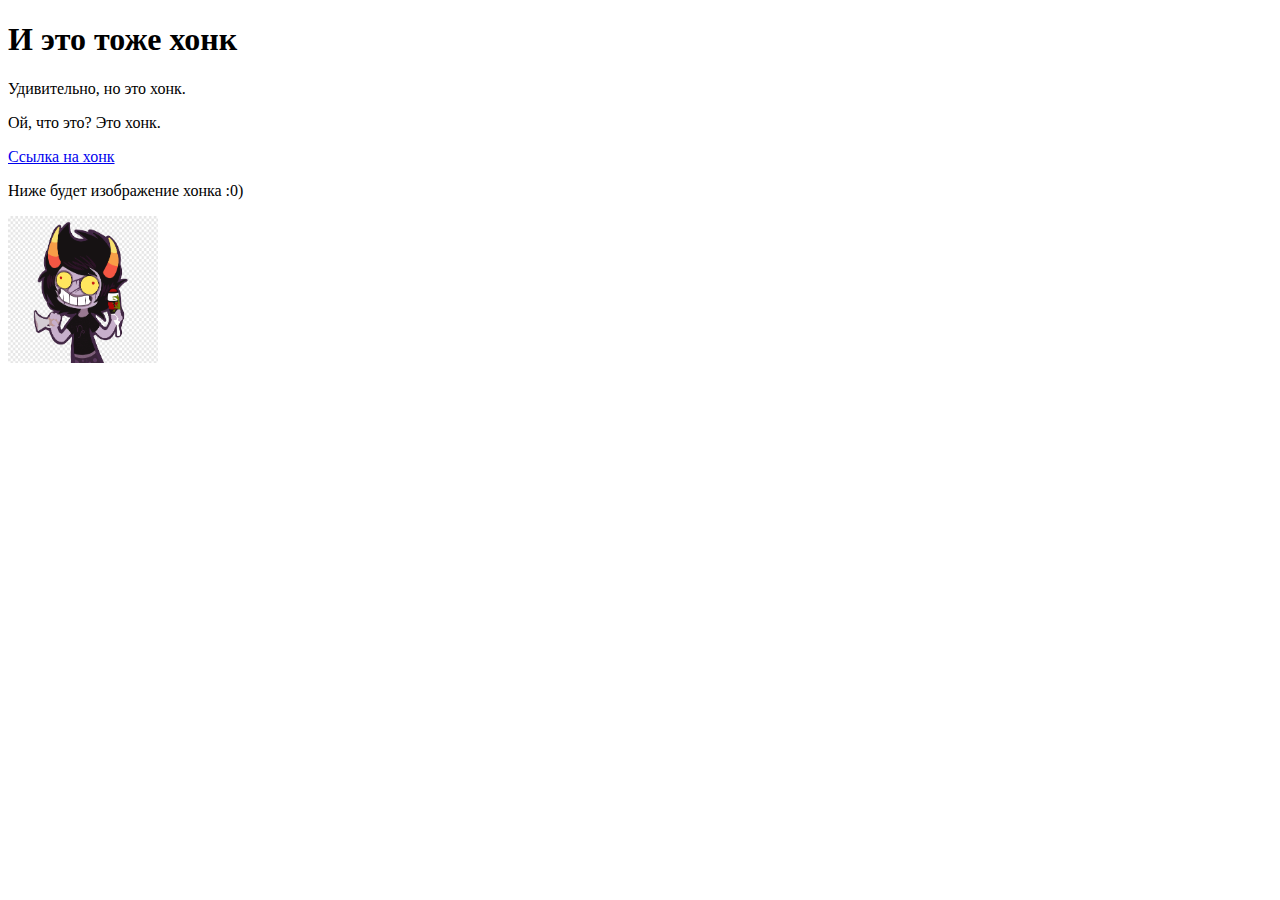
==== index.htm @ 9d357d4b "Изображение хонка на самом сайте" ====
<!DOCTYPE html>
<html>
<head>
<meta charset="UTF-8">
<title>Это хонк</title>
</head>
  <body>
    <h1>И это тоже хонк</h1>
    <p>Удивительно, но это хонк.</p>
    <p> Ой, что это? Это хонк.</p>
    <a href="https://f0.pngfuel.com/png/312/623/vertebrate-legendary-creature-honk-png-clip-art.png" title="Изображение Гамзи из Хоумстака">Cсылка на хонк</a>
  </body>
  <head>
  	<p>Ниже будет изображение хонка :0)</p>
    <img src="honk.png" alt="Хонк :0)" width="150" height="147">
  </head>
</html>
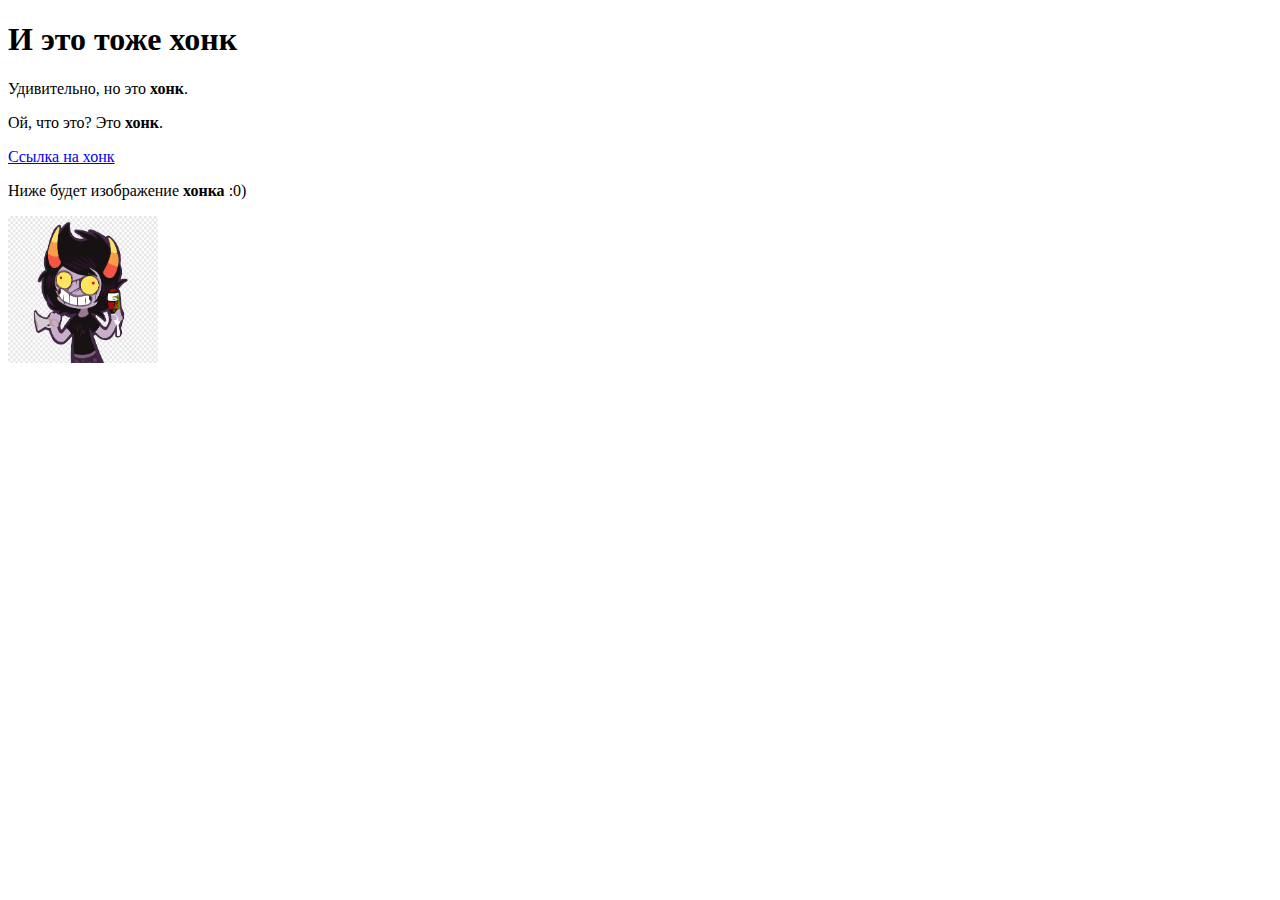
==== commit a674fc26: "ВыДеЛеНиЕ ХоНкА :0)" ====
--- a/index.htm
+++ b/index.htm
@@ -6,12 +6,12 @@
 </head>
   <body>
     <h1>И это тоже хонк</h1>
-    <p>Удивительно, но это хонк.</p>
-    <p> Ой, что это? Это хонк.</p>
+    <p>Удивительно, но это <b>хонк</b>.</p>
+    <p>Ой, что это? Это <b>хонк</b>.</p>
     <a href="https://f0.pngfuel.com/png/312/623/vertebrate-legendary-creature-honk-png-clip-art.png" title="Изображение Гамзи из Хоумстака">Cсылка на хонк</a>
   </body>
   <head>
-  	<p>Ниже будет изображение хонка :0)</p>
+  	<p>Ниже будет изображение <b>хонка</b> :0)</p>
     <img src="honk.png" alt="Хонк :0)" width="150" height="147">
   </head>
 </html>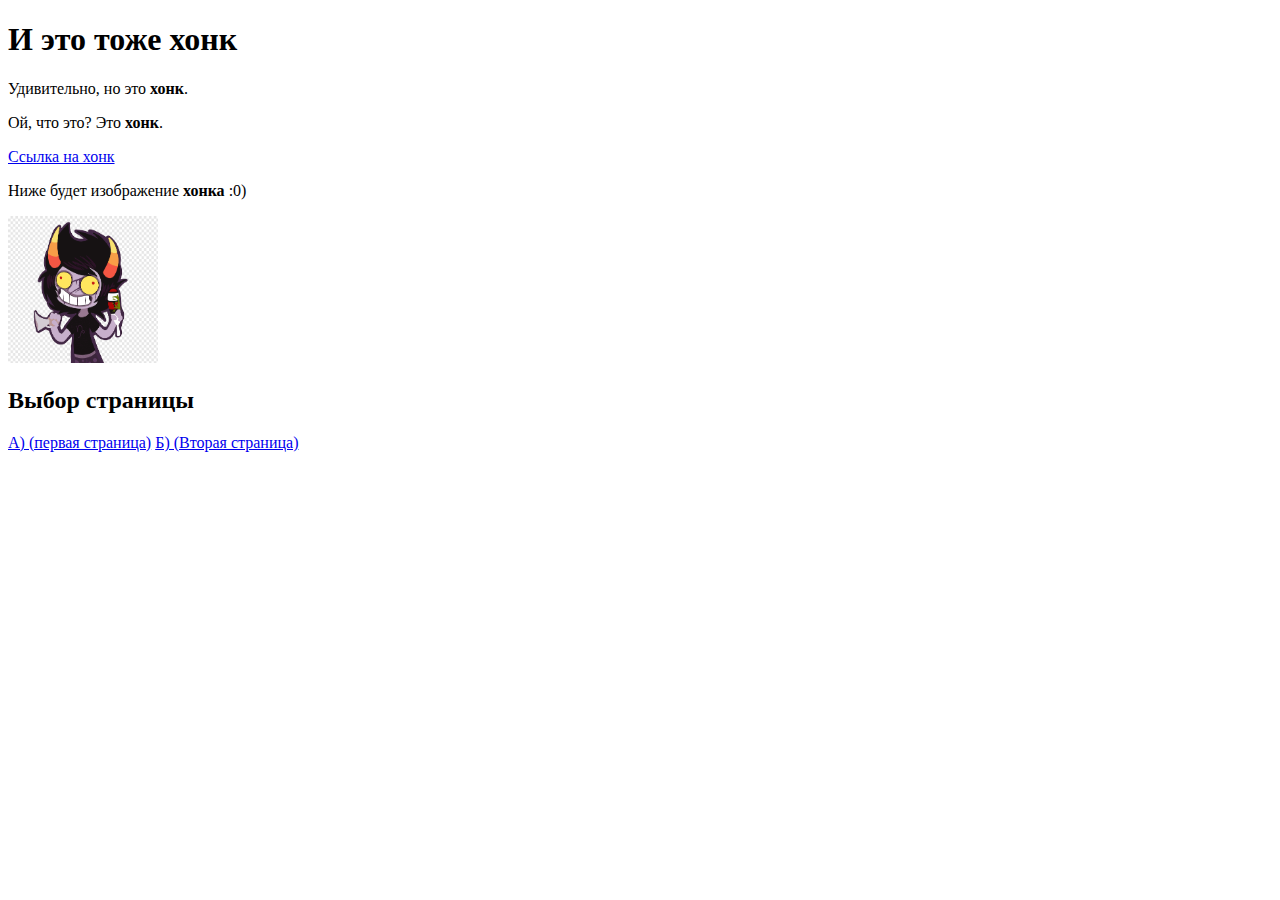
==== commit 85597f7f: "Наконец таки используются page1 и page2" ====
--- a/index.htm
+++ b/index.htm
@@ -2,7 +2,7 @@
 <html>
 <head>
 <meta charset="UTF-8">
-<title>Это хонк</title>
+<title>Тестовый сайт (а еще хонк)</title>
 </head>
   <body>
     <h1>И это тоже хонк</h1>
@@ -10,8 +10,13 @@
     <p>Ой, что это? Это <b>хонк</b>.</p>
     <a href="https://f0.pngfuel.com/png/312/623/vertebrate-legendary-creature-honk-png-clip-art.png" title="Изображение Гамзи из Хоумстака">Cсылка на хонк</a>
   </body>
-  <head>
+  <body>
   	<p>Ниже будет изображение <b>хонка</b> :0)</p>
     <img src="honk.png" alt="Хонк :0)" width="150" height="147">
-  </head>
+  </body>
+  <body>
+  	<h2>Выбор страницы</h2>
+  	<a href="page1.htm">А) (первая страница)</a>
+  	<a href="page2.htm">Б) (Вторая страница)</a>
+  </body>
 </html>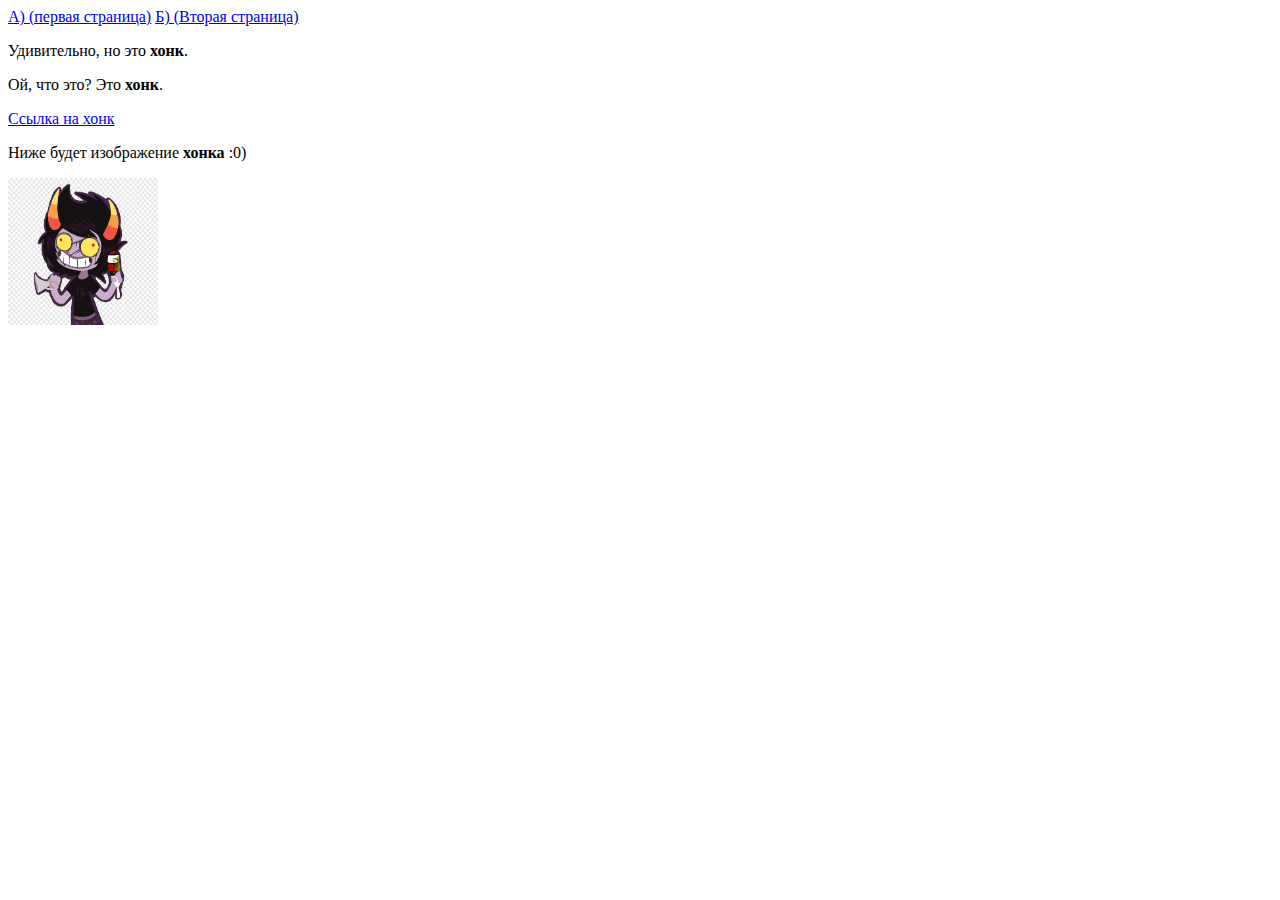
==== commit cd4914fd: "А)" ====
--- a/index.htm
+++ b/index.htm
@@ -5,7 +5,8 @@
 <title>Тестовый сайт (а еще хонк)</title>
 </head>
   <body>
-    <h1>И это тоже хонк</h1>
+    <a href="page1.htm">А) (первая страница)</a>
+  	<a href="page2.htm">Б) (Вторая страница)</a>
     <p>Удивительно, но это <b>хонк</b>.</p>
     <p>Ой, что это? Это <b>хонк</b>.</p>
     <a href="https://f0.pngfuel.com/png/312/623/vertebrate-legendary-creature-honk-png-clip-art.png" title="Изображение Гамзи из Хоумстака">Cсылка на хонк</a>
@@ -14,9 +15,4 @@
   	<p>Ниже будет изображение <b>хонка</b> :0)</p>
     <img src="honk.png" alt="Хонк :0)" width="150" height="147">
   </body>
-  <body>
-  	<h2>Выбор страницы</h2>
-  	<a href="page1.htm">А) (первая страница)</a>
-  	<a href="page2.htm">Б) (Вторая страница)</a>
-  </body>
 </html>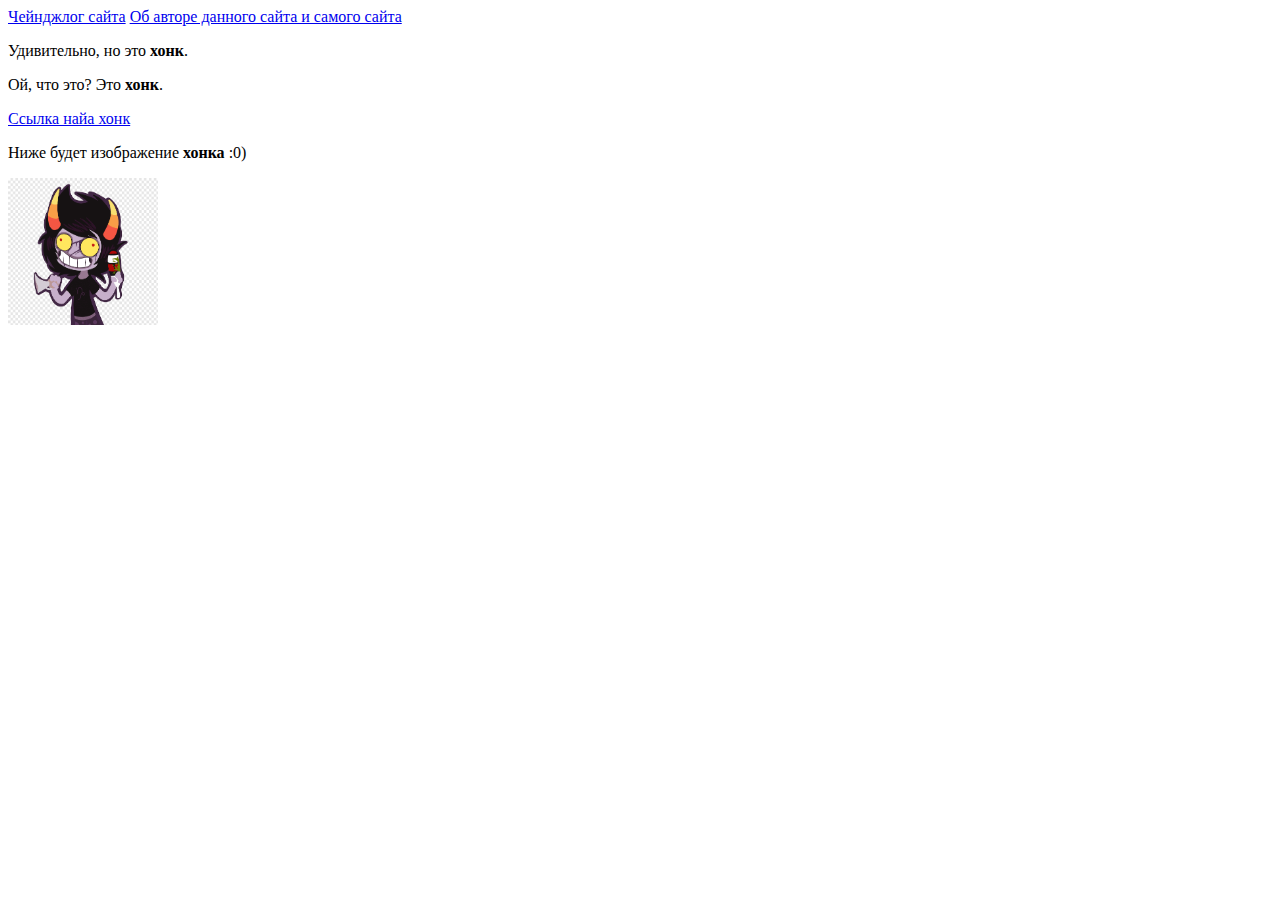
==== commit 7ad2c480: "Update index.htm" ====
--- a/index.htm
+++ b/index.htm
@@ -5,11 +5,11 @@
 <title>Тестовый сайт (а еще хонк)</title>
 </head>
   <body>
-    <a href="page1.htm">А) (первая страница)</a>
-  	<a href="page2.htm">Б) (Вторая страница)</a>
+    <a href="page1.htm">Чейнджлог сайта</a>
+  	<a href="page2.htm">Об авторе данного сайта и самого сайта</a>
     <p>Удивительно, но это <b>хонк</b>.</p>
     <p>Ой, что это? Это <b>хонк</b>.</p>
-    <a href="https://f0.pngfuel.com/png/312/623/vertebrate-legendary-creature-honk-png-clip-art.png" title="Изображение Гамзи из Хоумстака">Cсылка на хонк</a>
+    <a href="https://f0.pngfuel.com/png/312/623/vertebrate-legendary-creature-honk-png-clip-art.png" title="Изображение Гамзи из Хоумстака">Cсылка найа хонк</a>
   </body>
   <body>
   	<p>Ниже будет изображение <b>хонка</b> :0)</p>
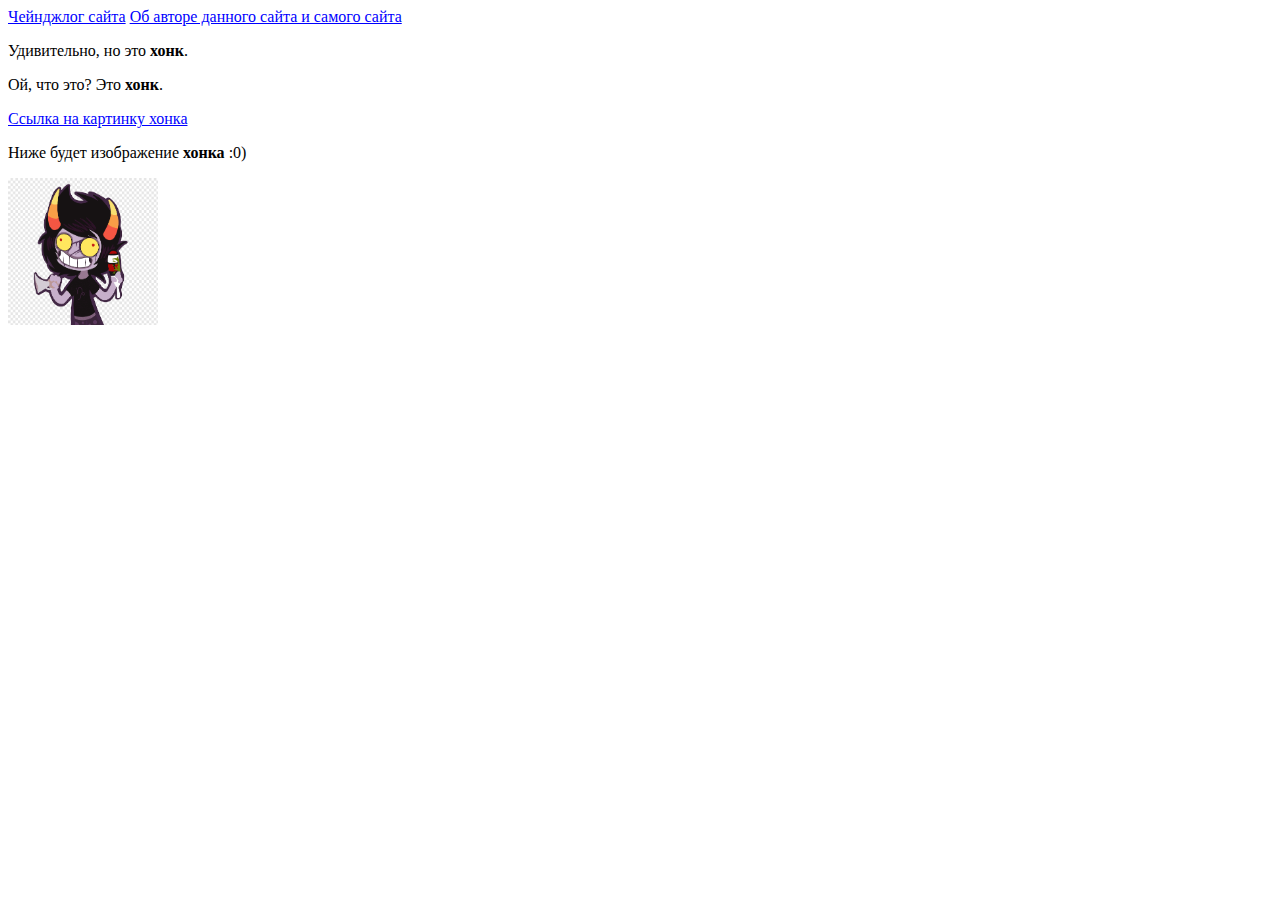
==== commit c94ac450: "Добавление CSS" ====
--- a/index.htm
+++ b/index.htm
@@ -3,13 +3,14 @@
 <head>
 <meta charset="UTF-8">
 <title>Тестовый сайт (а еще хонк)</title>
+<link rel="stylesheet" type="text/css" href="style.css">
 </head>
   <body>
     <a href="page1.htm">Чейнджлог сайта</a>
   	<a href="page2.htm">Об авторе данного сайта и самого сайта</a>
     <p>Удивительно, но это <b>хонк</b>.</p>
     <p>Ой, что это? Это <b>хонк</b>.</p>
-    <a href="https://f0.pngfuel.com/png/312/623/vertebrate-legendary-creature-honk-png-clip-art.png" title="Изображение Гамзи из Хоумстака">Cсылка найа хонк</a>
+    <a href="https://f0.pngfuel.com/png/312/623/vertebrate-legendary-creature-honk-png-clip-art.png" title="Изображение Гамзи из Хоумстака">Cсылка на картинку хонка</a>
   </body>
   <body>
   	<p>Ниже будет изображение <b>хонка</b> :0)</p>
--- a/style.css
+++ b/style.css
@@ -0,0 +1,10 @@
+body{
+	color: black;
+}
+a{
+	color: blue;
+
+}
+a:hover{
+	color:red;
+}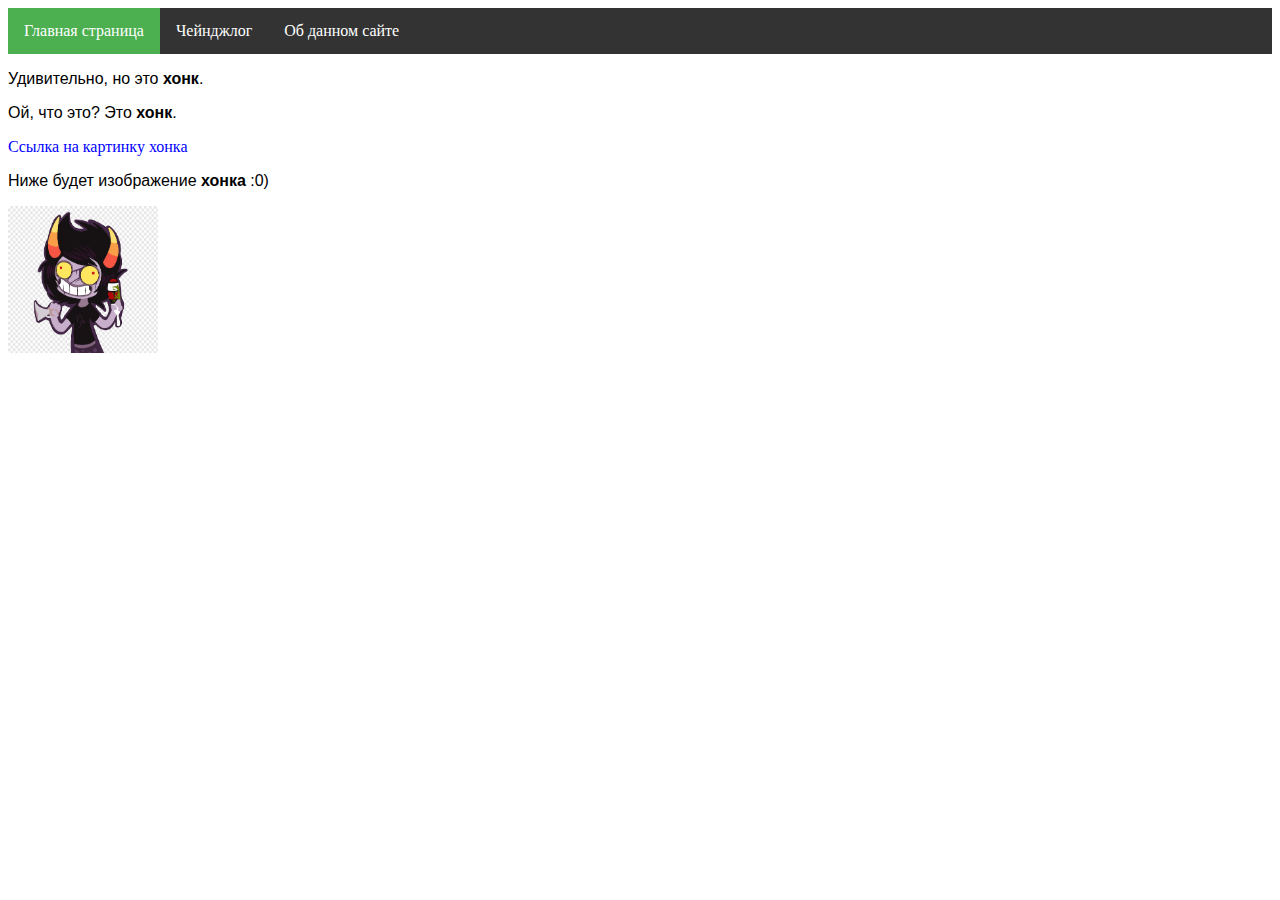
==== commit ff92b1b8: "Update V0.5 (смотрите чейнджлог сайта)" ====
--- a/index.htm
+++ b/index.htm
@@ -6,8 +6,11 @@
 <link rel="stylesheet" type="text/css" href="style.css">
 </head>
   <body>
-    <a href="page1.htm">Чейнджлог сайта</a>
-  	<a href="page2.htm">Об авторе данного сайта и самого сайта</a>
+  	 <ul>
+  <li><a class = "active" href="index.htm">Главная страница</a></li>	 	
+  <li><a href="page1.htm">Чейнджлог</a></li>
+  <li><a href="page2.htm">Об данном сайте</a></li>
+</ul> 
     <p>Удивительно, но это <b>хонк</b>.</p>
     <p>Ой, что это? Это <b>хонк</b>.</p>
     <a href="https://f0.pngfuel.com/png/312/623/vertebrate-legendary-creature-honk-png-clip-art.png" title="Изображение Гамзи из Хоумстака">Cсылка на картинку хонка</a>
--- a/style.css
+++ b/style.css
@@ -3,8 +3,42 @@
 }
 a{
 	color: blue;
+	text-align: center;
+	text-decoration: none;
+	position: fixed
+h1 {
+	color:black;
+	text-align: center;
+}
 
 }
-a:hover{
-	color:red;
+
+ul {
+	list-style-type: none;
+	margin: 0;
+	padding: 0;
+	background-color: #333;
+	overflow: hidden;
+
+}
+li{
+	float: left;
+}
+li a{
+	display: block;
+	color: white;
+	text-align: center;
+	padding: 14px 16px;
+	text-decoration: none;
+
+}
+
+li a:hover:not(.active) {
+	background-color: #111;
+}
+.active {
+	background-color: #4CAF50
+}
+p {
+	font-family: Arial
 }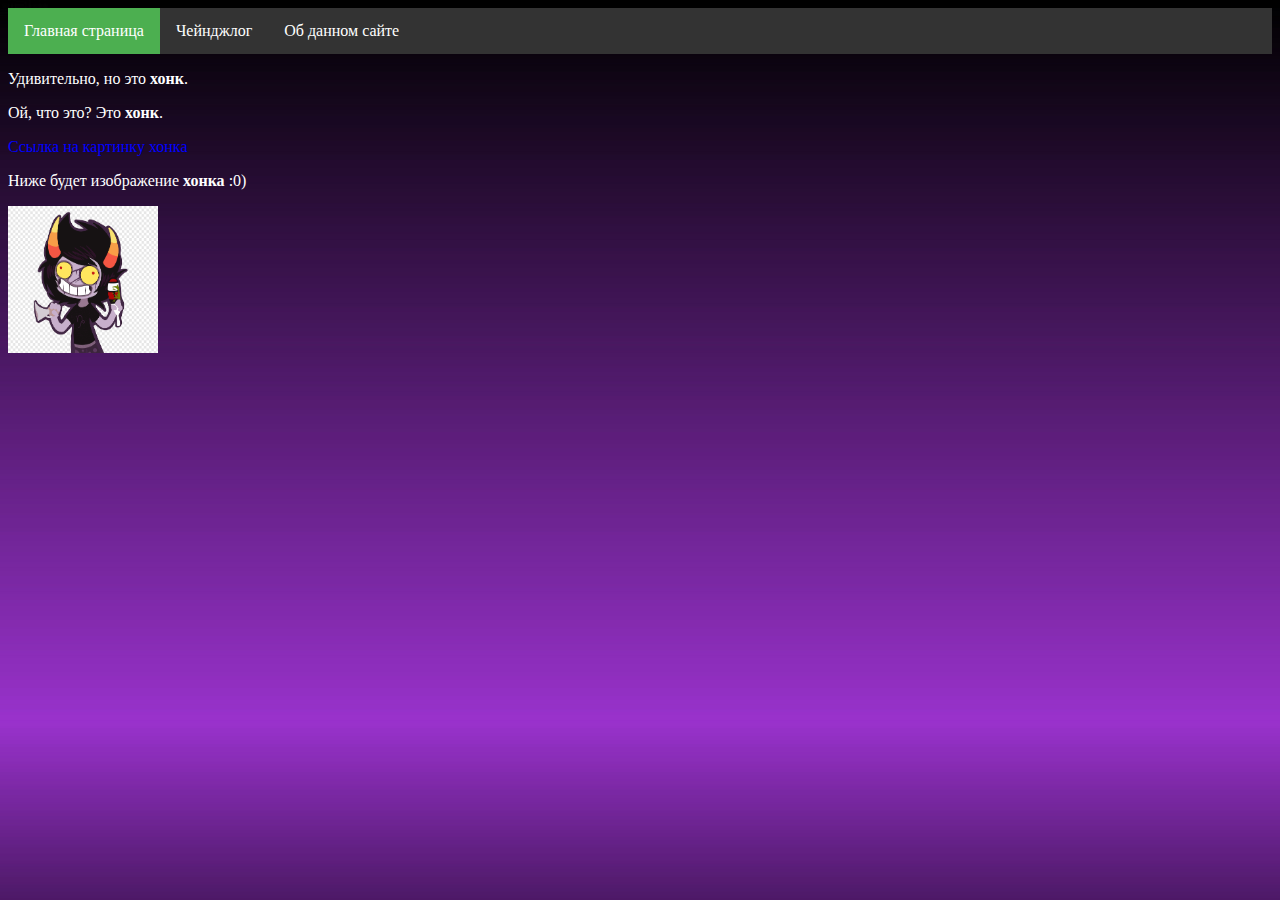
==== commit 4fdbc218: "Update 0.5.1 (смотрите опять чейнджлог" ====
--- a/index.htm
+++ b/index.htm
@@ -8,8 +8,8 @@
   <body>
   	 <ul>
   <li><a class = "active" href="index.htm">Главная страница</a></li>	 	
-  <li><a href="page1.htm">Чейнджлог</a></li>
-  <li><a href="page2.htm">Об данном сайте</a></li>
+  <li><a href="changelog.htm">Чейнджлог</a></li>
+  <li><a href="about.htm">Об данном сайте</a></li>
 </ul> 
     <p>Удивительно, но это <b>хонк</b>.</p>
     <p>Ой, что это? Это <b>хонк</b>.</p>
--- a/style.css
+++ b/style.css
@@ -1,5 +1,6 @@
 body{
-	color: black;
+	color: white;
+	background-image: url("154293.jpg");
 }
 a{
 	color: blue;
@@ -39,6 +40,6 @@
 .active {
 	background-color: #4CAF50
 }
-p {
+p li a{
 	font-family: Arial
 }